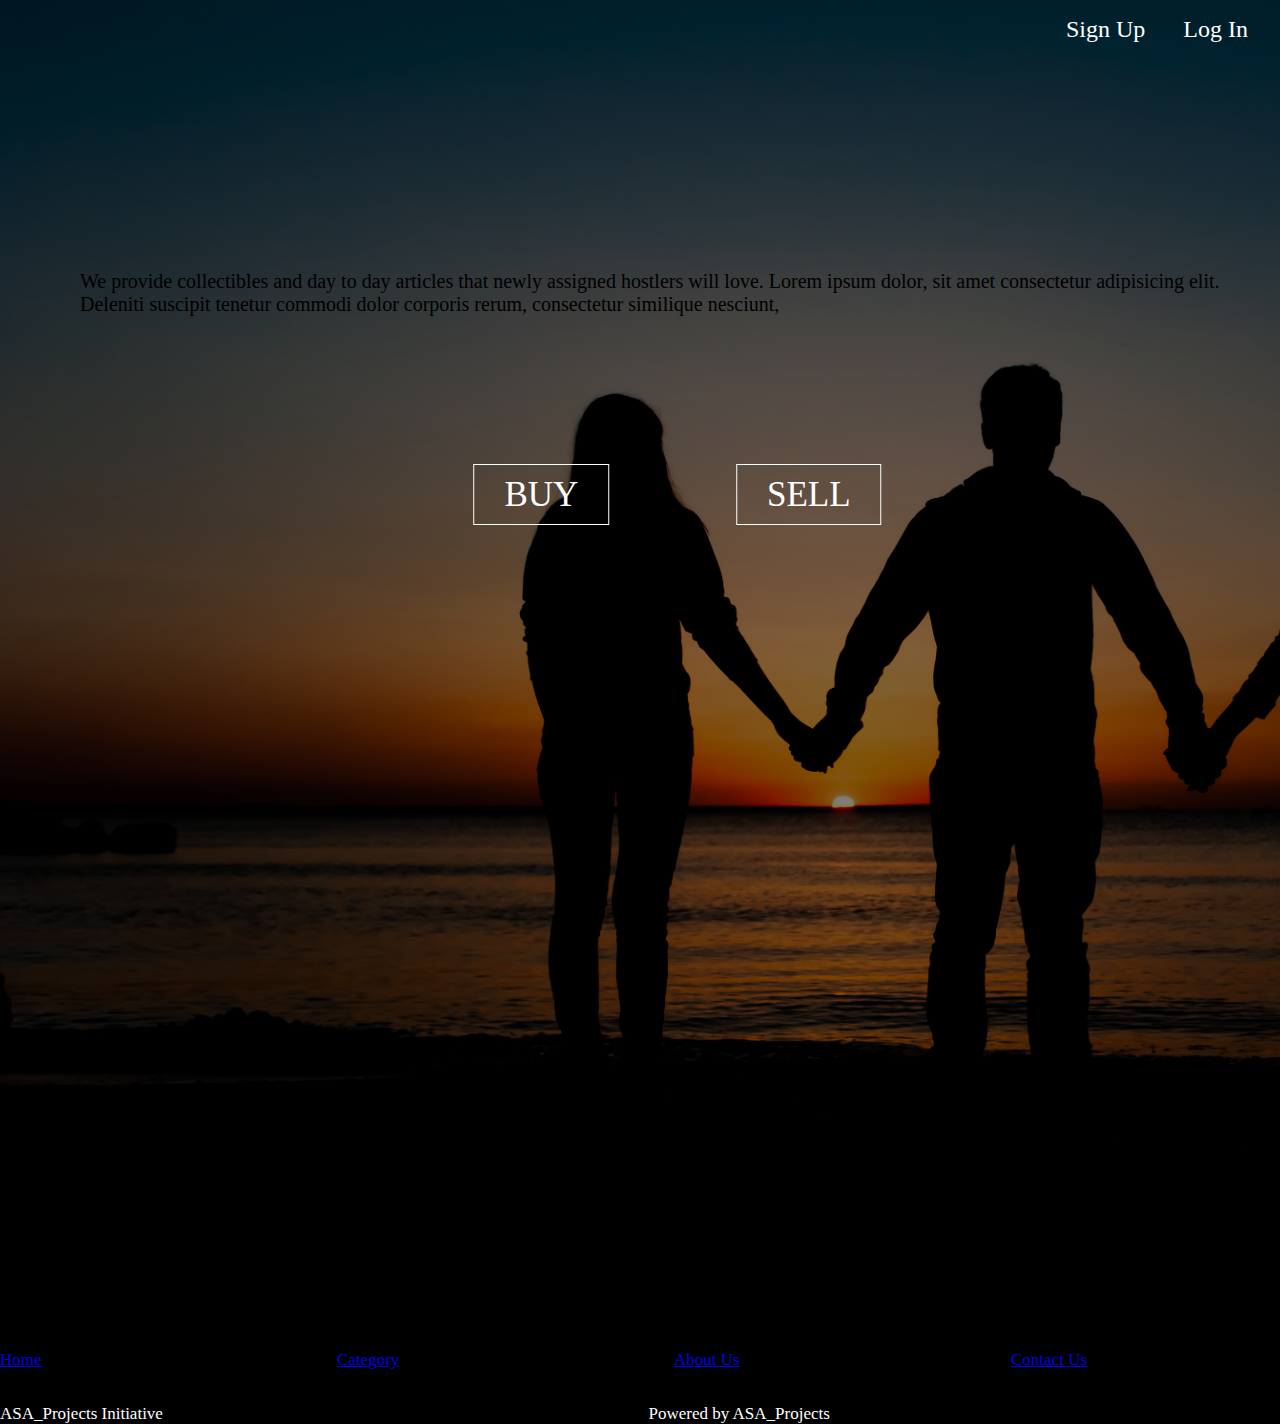
==== index.html @ 6df4fd6a "buy sell button incorporated" ====
<!DOCTYPE html>
<html lang="en">
<head>
  <meta charset="UTF-8">
  <link rel="stylesheet"  href="style.css" >
  <link rel="stylesheet" type="text/css" ☻href="//fonts.googleapis.com/css?family=Raleway" />
  <meta name="viewport" content="width=device-width, initial-scale=1.0">
  <meta http-equiv="X-UA-Compatible" content="ie=edge">
  <title>ASA_Projects</title>
</head>
<body>
  <header>
  <div class="main">
    <ul>
    <li><a href="#">Sign Up</a></li>
    <li><a href="#">Log In </a></li>
  </ul>
  </div>
  <div class="body">
     
    
    <div class="txt">
      We provide collectibles and day to day 
      articles that newly assigned hostlers will love.
      Lorem ipsum dolor, sit amet consectetur adipisicing 
      elit. Deleniti suscipit tenetur commodi dolor 
      corporis rerum, consectetur similique nesciunt, 
   
    </div>
    
    
    
    
    
    
    <div class="button"><div></div>
       <div><a href="#" class="btn1">BUY </a>
      </div>
     <!--activate when ready to sell-->
        <div><a href="#" class="btn2">SELL</a>
      </div><div></div>
    </div>

    




  </div>
  </header>
  
  <footer>
   <div class="leg">
      <div class="leg_a">
        <div><a href="#" >Home</a></div>
        <div><a href="#" >Category</a></div>
        <div><a href="#"> About Us</a></div>
        <div><a href="#">Contact Us </a></div>  
      </div>
    <div class="leg_b">
    
      <div>ASA_Projects Initiative</div>
      <div>Powered by ASA_Projects</div>
       
     
    </div> 
   </div>
  </footer>
</body>
</html>
---- style.css ----
*{ margin: 0;
	padding: 0;
    font-family: raleway ;
}

header{
    font-display: none;  
    background-image:linear-gradient(rgba(0,0,0,0.5),rgba(0,0,0,0.5)),url(bg1.jpg);
    height: 150vh;
    background-size: cover ;  
    font-size: 24px;
}

ul{ 
    float: right;
    list-style-type: none;
    margin-top: 1rem;
    margin-right: 1rem;
}

ul li{
    display: inline-block; 
    
}

ul li a{
	text-decoration: none;
	color: #ffffff;
	padding: 4px 15px;
	border: 1px solid transparent;
    transition: 0.4s ease;
    padding: 4px 15px;
}

ul li a:hover{
    background-color:#ffffff;
	color: #000;
}

.txt{
    position: absolute;
    top:30%;
    left:5rem;
    font-size: 20px;
    color: #000;
}


.button{
 position: absolute;
 transform: translate(-50%,-50%);
 top: 55%;
 left:45% ;
 display: inline-block;
 display:grid;
 grid-template-columns: 15% 35% 35% 15%;
 grid-gap: 5rem;
 font-size: 35px;
}
.btn1{
    
    border: 1px solid #fff;
	padding: 10px 30px;
	color: #fff;
	text-decoration: none;
	transition: 0.4s ease;
}
.btn1:hover{
    background-color: #fff;
    color: #000;
}

.btn2{
    
    border: 1px solid #fff;
	padding: 10px 30px;
	color: #fff;
	text-decoration: none;
	transition: 0.4s ease;
}
.btn2:hover{
    background-color: #fff;
    color: #000;
}




footer{
    background-color: #000;
    color: #ffffff;
    font-size: 17px;
}

.leg{
display: grid;
grid-auto-rows: repeat(2 1fr);   
grid-gap: 2em;  
}

/*get them centrally inligned  */
.leg_a{
    color: #ffffff;
    transition: 0.4s ease;
    display: grid;
    grid-template-columns: 25% 25% 25% 25%;
    grid-gap: 1em;
}

.leg_a:hover{
    background-color: #000;
    color: #ffffff;
}

.leg_b{
    display: grid;
    grid-template-columns: 2fr 2fr;
    grid-gap: 1em;
}
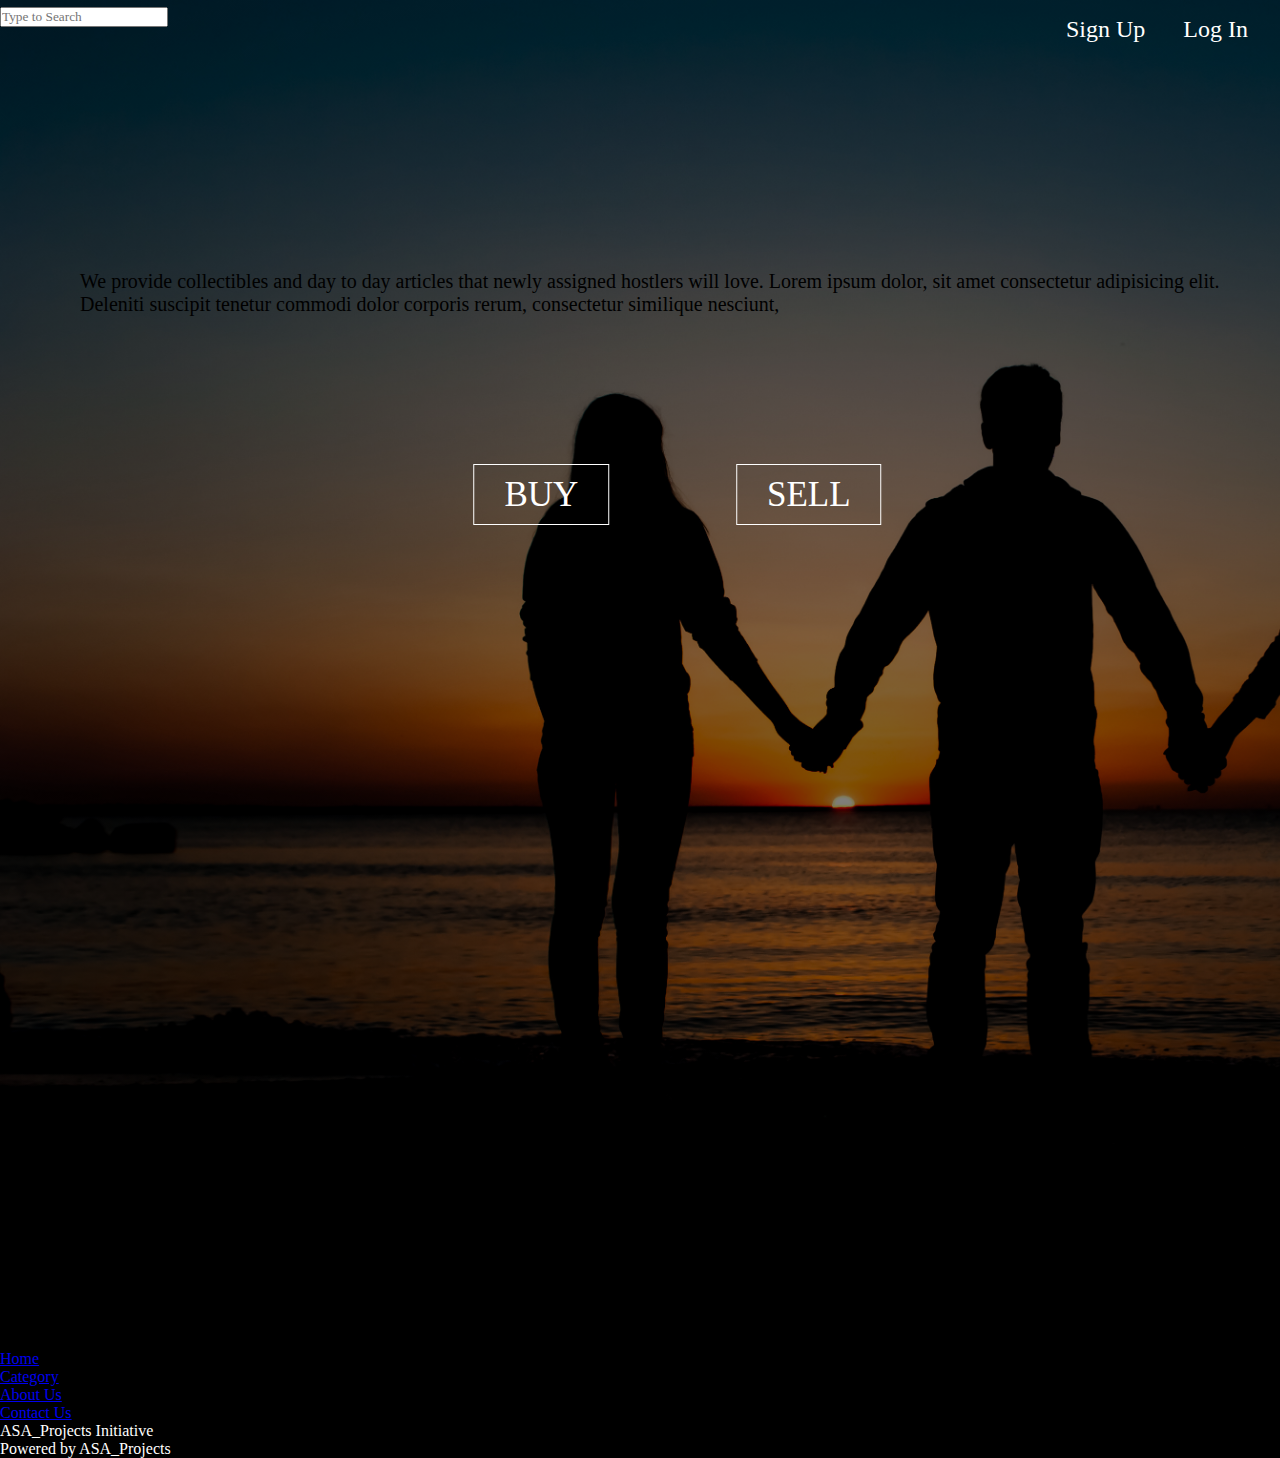
==== commit 55a1731d: "searchbartest1" ====
--- a/index.html
+++ b/index.html
@@ -18,6 +18,10 @@
   </div>
   <div class="body">
      
+    <div class="srchbar">
+      <input class="search-txt" type="text" name="" placeholder="Type to Search">
+      <a href="#" class="search-btn"></a>
+    </div>
     
     <div class="txt">
       We provide collectibles and day to day 
--- a/style.css
+++ b/style.css
@@ -1,120 +1,90 @@
- *{ margin: 0;
-	padding: 0;
-    font-family: raleway ;
-}
-
-header{
-    font-display: none;  
-    background-image:linear-gradient(rgba(0,0,0,0.5),rgba(0,0,0,0.5)),url(bg1.jpg);
-    height: 150vh;
-    background-size: cover ;  
-    font-size: 24px;
-}
-
-ul{ 
-    float: right;
-    list-style-type: none;
-    margin-top: 1rem;
-    margin-right: 1rem;
-}
-
-ul li{
-    display: inline-block; 
-    
-}
-
-ul li a{
-	text-decoration: none;
-	color: #ffffff;
-	padding: 4px 15px;
-	border: 1px solid transparent;
-    transition: 0.4s ease;
-    padding: 4px 15px;
-}
-
-ul li a:hover{
-    background-color:#ffffff;
-	color: #000;
-}
-
-.txt{
-    position: absolute;
-    top:30%;
-    left:5rem;
-    font-size: 20px;
-    color: #000;
-}
-
-
-.button{
- position: absolute;
- transform: translate(-50%,-50%);
- top: 55%;
- left:45% ;
- display: inline-block;
- display:grid;
- grid-template-columns: 15% 35% 35% 15%;
- grid-gap: 5rem;
- font-size: 35px;
-}
-.btn1{
-    
-    border: 1px solid #fff;
-	padding: 10px 30px;
-	color: #fff;
-	text-decoration: none;
-	transition: 0.4s ease;
-}
-.btn1:hover{
-    background-color: #fff;
-    color: #000;
-}
-
-.btn2{
-    
-    border: 1px solid #fff;
-	padding: 10px 30px;
-	color: #fff;
-	text-decoration: none;
-	transition: 0.4s ease;
-}
-.btn2:hover{
-    background-color: #fff;
-    color: #000;
-}
-
-
-
-
-footer{
-    background-color: #000;
-    color: #ffffff;
-    font-size: 17px;
-}
-
-.leg{
-display: grid;
-grid-auto-rows: repeat(2 1fr);   
-grid-gap: 2em;  
-}
-
-/*get them centrally inligned  */
-.leg_a{
-    color: #ffffff;
-    transition: 0.4s ease;
-    display: grid;
-    grid-template-columns: 25% 25% 25% 25%;
-    grid-gap: 1em;
-}
-
-.leg_a:hover{
-    background-color: #000;
-    color: #ffffff;
-}
-
-.leg_b{
-    display: grid;
-    grid-template-columns: 2fr 2fr;
-    grid-gap: 1em;
-}
-
+*{ margin: 0;
+	padding: 0;
+    font-family: raleway ;
+
+
+}
+
+header{
+    font-display: none;  
+    background-image:linear-gradient(rgba(0,0,0,0.5),rgba(0,0,0,0.5)),url(bg1.jpg);
+    height: 150vh;
+    background-size: cover ;  
+    font-size: 24px;
+}
+ul{ 
+    float: right;
+    list-style-type: none;
+    margin-top: 1rem;
+    margin-right: 1rem;
+}
+ul li{
+    display: inline-block; 
+    
+}
+ul li a{
+	text-decoration: none;
+	color: #ffffff;
+	padding: 4px 15px;
+	border: 1px solid transparent;
+    transition: 0.4s ease;
+    padding: 4px 15px;
+}
+ul li a:hover{
+    background-color:#ffffff;
+	color: #000;
+}
+
+.txt{
+    position: absolute;
+    top:30%;
+    left:5rem;
+    font-size: 20px;
+    color: #000;
+}
+
+
+.button{
+ position: absolute;
+ transform: translate(-50%,-50%);
+ top: 55%;
+ left:45% ;
+ display: inline-block;
+ display:grid;
+ grid-template-columns: 15% 35% 35% 15%;
+ grid-gap: 5rem;
+ font-size: 35px;
+}
+.btn1{
+
+    border: 1px solid #fff;
+	padding: 10px 30px;
+	color: #fff;
+	text-decoration: none;
+	transition: 0.4s ease;
+}
+.btn1:hover{
+    background-color: #fff;
+    color: #000;
+}
+
+.btn2{
+
+    border: 1px solid #fff;
+	padding: 10px 30px;
+	color: #fff;
+	text-decoration: none;
+	transition: 0.4s ease;
+}
+.btn2:hover{
+    background-color: #fff;
+    color: #000;
+}
+
+
+
+
+footer{
+    background-color: #000;
+    color: #ffffff;
+}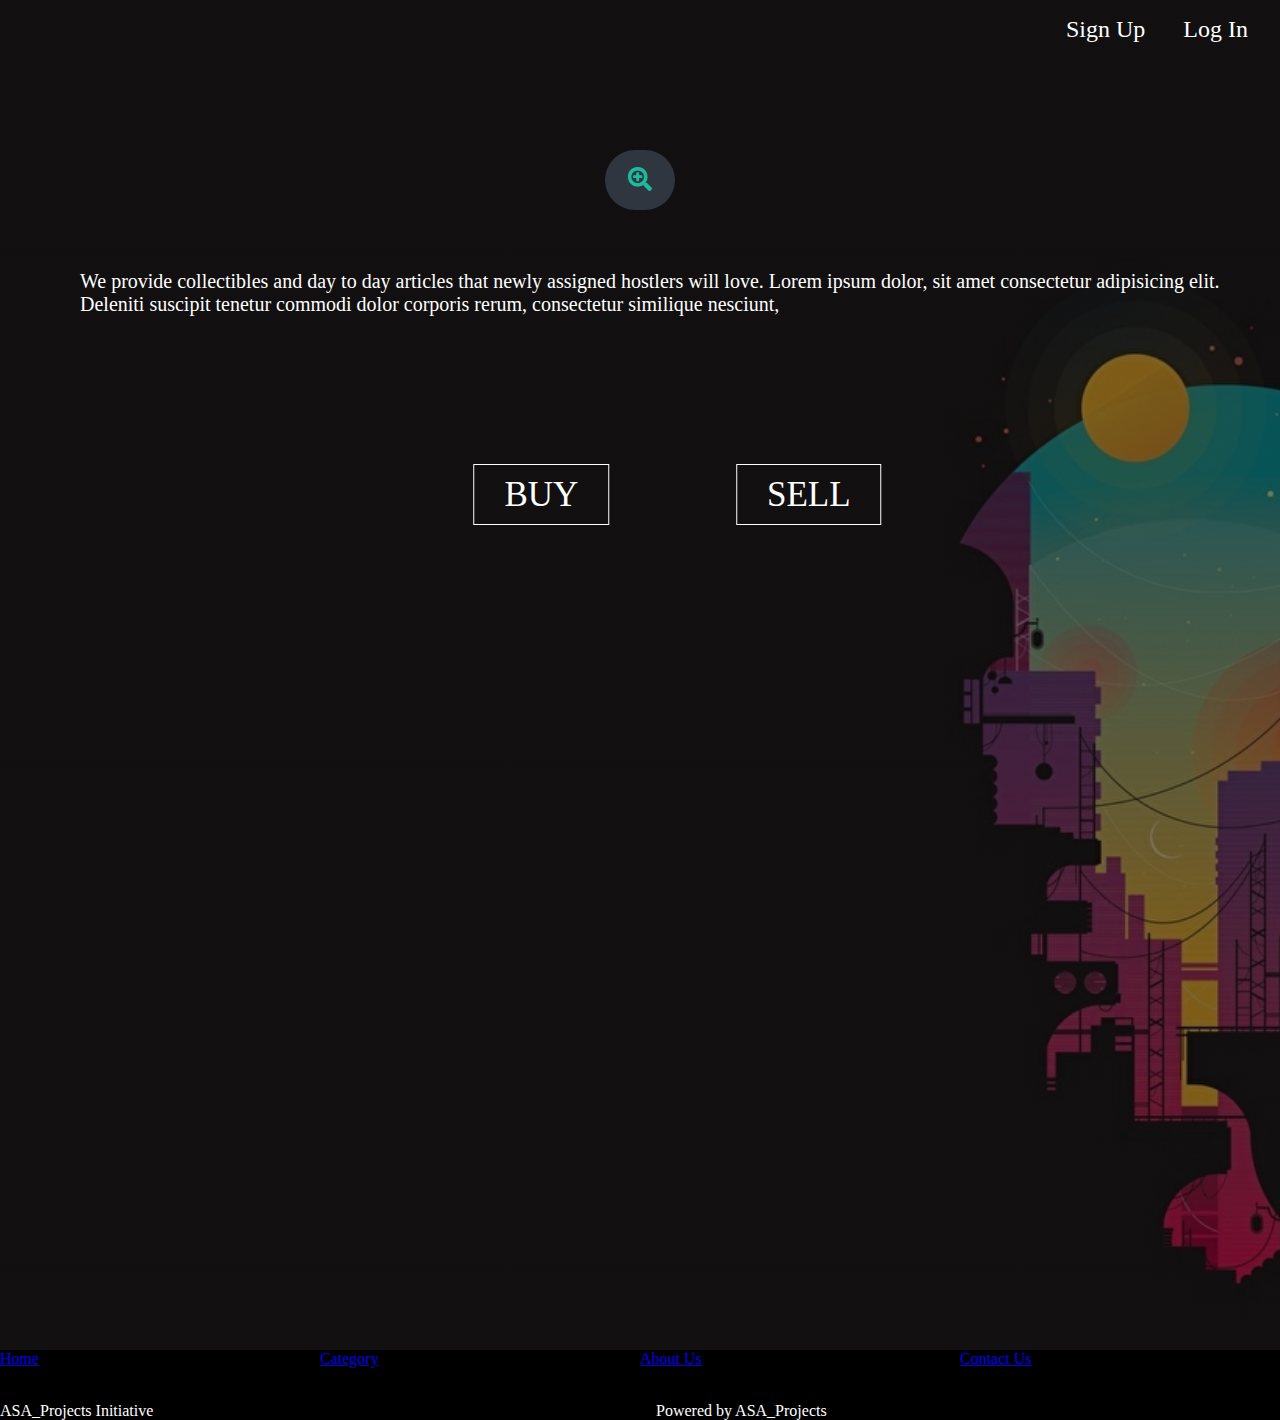
==== commit 46f7c12a: "search bar incorporated" ====
--- a/index.html
+++ b/index.html
@@ -3,6 +3,7 @@
 <head>
   <meta charset="UTF-8">
   <link rel="stylesheet"  href="style.css" >
+  <link rel="stylesheet" href="https://use.fontawesome.com/releases/v5.4.1/css/all.css">
   <link rel="stylesheet" type="text/css" ☻href="//fonts.googleapis.com/css?family=Raleway" />
   <meta name="viewport" content="width=device-width, initial-scale=1.0">
   <meta http-equiv="X-UA-Compatible" content="ie=edge">
@@ -18,12 +19,14 @@
   </div>
   <div class="body">
      
-    <div class="srchbar">
+  <div class="srchbar">
       <input class="search-txt" type="text" name="" placeholder="Type to Search">
-      <a href="#" class="search-btn"></a>
-    </div>
+      <a class="search-btn" href="#" >
+        <i class="fa fa-search-plus" aria-hidden="true"></i>
+      </a>
+  </div>
     
-    <div class="txt">
+  <div class="txt">
       We provide collectibles and day to day 
       articles that newly assigned hostlers will love.
       Lorem ipsum dolor, sit amet consectetur adipisicing 
--- a/style.css
+++ b/style.css
@@ -7,7 +7,7 @@
 
 header{
     font-display: none;  
-    background-image:linear-gradient(rgba(0,0,0,0.5),rgba(0,0,0,0.5)),url(bg1.jpg);
+    background-image:linear-gradient(rgba(0,0,0,0.5),rgba(0,0,0,0.5)),url(bg2.jpg);
     height: 150vh;
     background-size: cover ;  
     font-size: 24px;
@@ -35,12 +35,59 @@
 	color: #000;
 }
 
+.srchbar{
+    position: absolute;
+    top: 20%;
+    left: 50%;
+    transform: translate(-50%,-50%);
+    background: #2f3640;
+    height: 40px;
+    border-radius: 40px;
+    padding: 10px;
+
+}
+
+.search-txt{
+    border: none;
+    outline: none;
+    background: none;
+    float: left;
+    padding: 0;
+    color: #fff;
+    font-size: 16px;
+    transition: 0.4s all;
+    line-height: 40px;
+    width: 0;
+
+}
+
+.search-btn{
+    color: #1abc9c;
+    float: right;
+    text-decoration: none;
+    width: 50px;
+    height: 40px;
+    line-height: 40px;
+    text-align: center;
+    border-radius: 45%;
+}
+
+.srchbar:hover .search-txt{
+width: 240px;
+padding: 0 6px;
+
+}
+.srchbar:hover .search-btn{
+background-color: #fff;
+}
+
+
 .txt{
     position: absolute;
     top:30%;
     left:5rem;
     font-size: 20px;
-    color: #000;
+    color: #fff;
 }
 
 
@@ -87,4 +134,23 @@
 footer{
     background-color: #000;
     color: #ffffff;
-}+    font-size: 1rem;
+
+}
+.leg{
+    display: grid;
+    grid-template-rows:4fr 2fr; 
+    grid-gap: 1rem;
+}
+.leg_a{display: grid;
+    grid-template-columns: 25% 25% 25% 25%;
+    text-emphasis-color: #ffffff;
+
+}
+.leg_b{
+    display: grid;
+    grid-template-columns: 1fr 1fr;
+    grid-gap: 2em;
+
+}
+
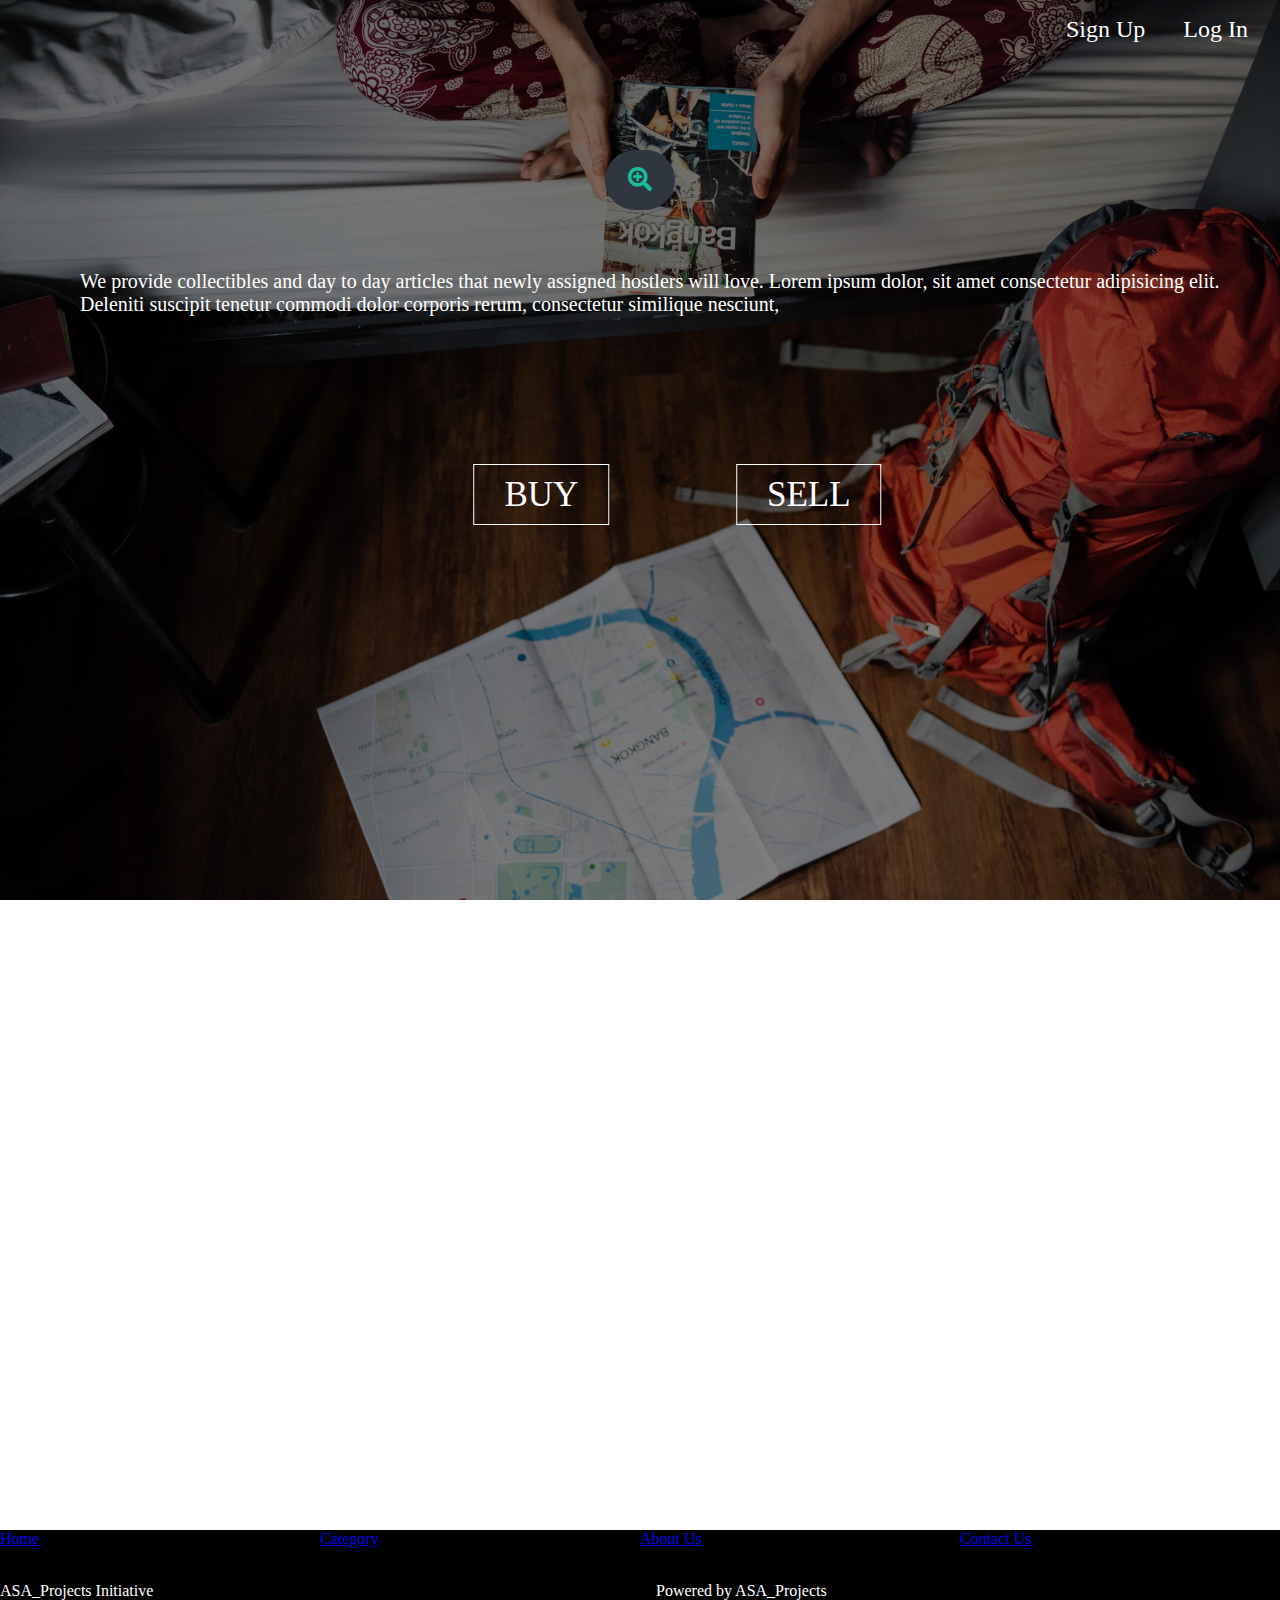
==== commit c9e22eff: "parallax effect added" ====
--- a/index.html
+++ b/index.html
@@ -11,14 +11,20 @@
 </head>
 <body>
   <header>
+      
   <div class="main">
+      
     <ul>
     <li><a href="#">Sign Up</a></li>
     <li><a href="#">Log In </a></li>
   </ul>
   </div>
   <div class="body">
-     
+
+  
+
+  
+
   <div class="srchbar">
       <input class="search-txt" type="text" name="" placeholder="Type to Search">
       <a class="search-btn" href="#" >
@@ -34,12 +40,7 @@
       corporis rerum, consectetur similique nesciunt, 
    
     </div>
-    
-    
-    
-    
-    
-    
+      
     <div class="button"><div></div>
        <div><a href="#" class="btn1">BUY </a>
       </div>
@@ -47,12 +48,15 @@
         <div><a href="#" class="btn2">SELL</a>
       </div><div></div>
     </div>
-
-    
+    <div class="pimg">
+      <div class="txt2"></div>
+    </div>
+  
 
 
 
 
+    
   </div>
   </header>
   
@@ -61,7 +65,7 @@
       <div class="leg_a">
         <div><a href="#" >Home</a></div>
         <div><a href="#" >Category</a></div>
-        <div><a href="#"> About Us</a></div>
+        <div><a href="ABOUTUS.html"> About Us</a></div>
         <div><a href="#">Contact Us </a></div>  
       </div>
     <div class="leg_b">
@@ -70,7 +74,7 @@
       <div>Powered by ASA_Projects</div>
        
      
-    </div> 
+    
    </div>
   </footer>
 </body>
--- a/style.css
+++ b/style.css
@@ -7,11 +7,14 @@
 
 header{
     font-display: none;  
-    background-image:linear-gradient(rgba(0,0,0,0.5),rgba(0,0,0,0.5)),url(bg2.jpg);
-    height: 150vh;
-    background-size: cover ;  
+    background-image:linear-gradient(rgba(0,0,0,0.5),rgba(0,0,0,0.5)),url(himage.jpg);
+   
+    background-size: cover ;
     font-size: 24px;
+    background-attachment: fixed;
+    height: 170vh;
 }
+
 ul{ 
     float: right;
     list-style-type: none;
@@ -128,7 +131,15 @@
     color: #000;
 }
 
-
+.pimg{
+    background-image: url(/blur.jpg);
+    opacity: 0.7;
+    background-position: center;
+    background-size: cover;
+    background-repeat: no-repeat;
+    background-attachment: fixed;
+    max-height:200px; 
+}
 
 
 footer{
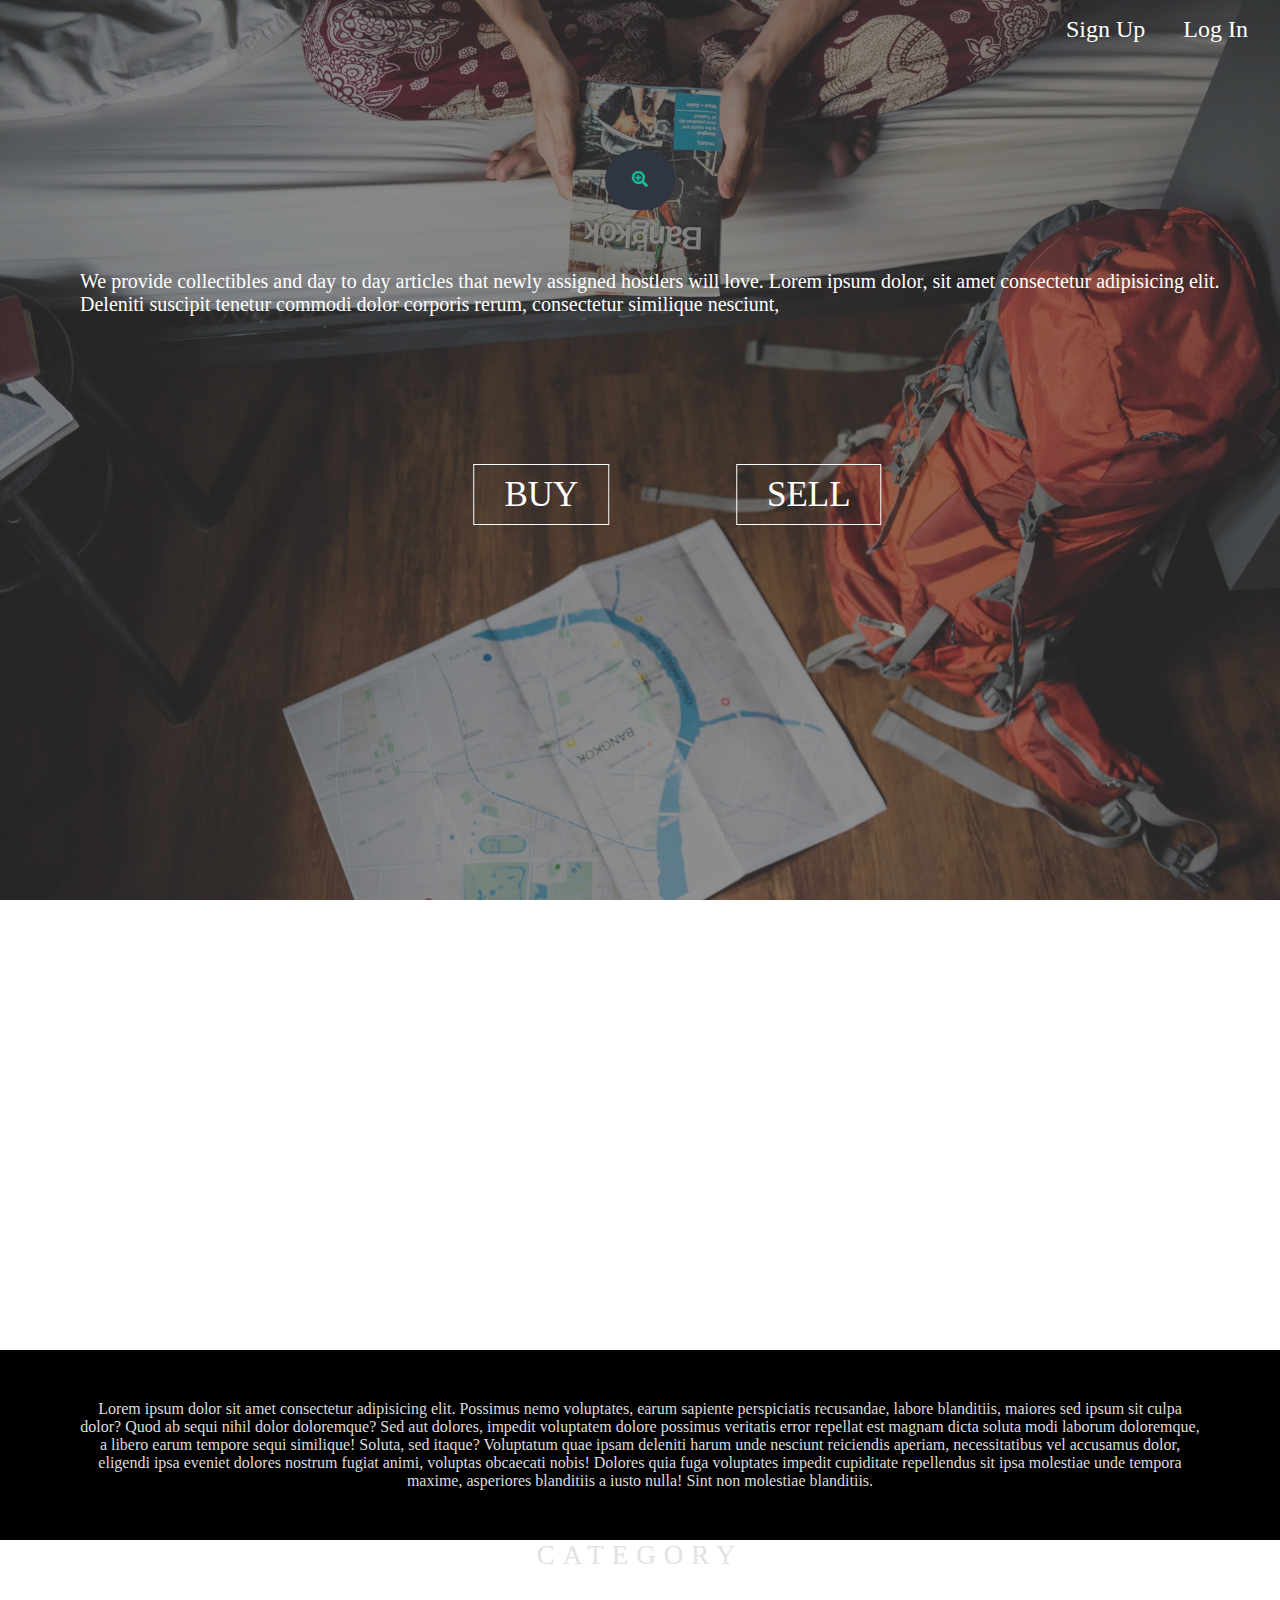
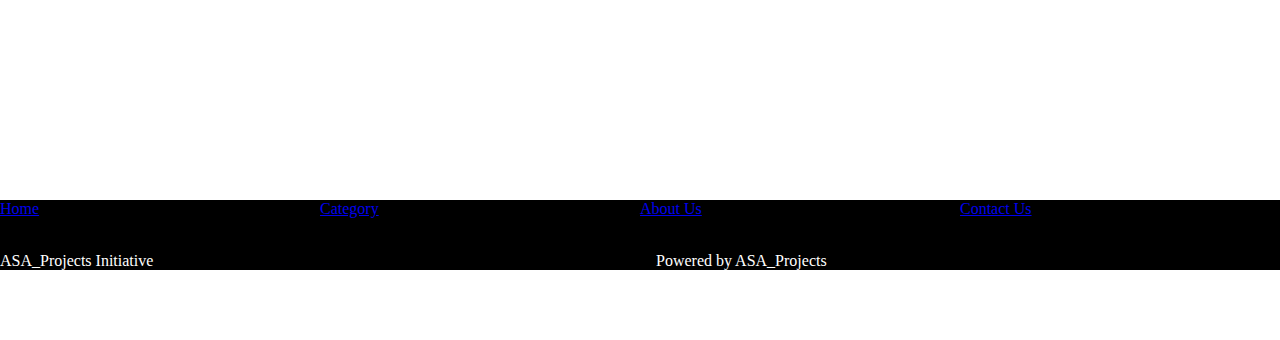
==== commit 2a50299e: "2nd img issue unsolved" ====
--- a/index.html
+++ b/index.html
@@ -19,6 +19,17 @@
     <li><a href="#">Log In </a></li>
   </ul>
   </div>
+  <div class="pimg2"></div>
+  <section class="txt2">
+    Lorem ipsum dolor sit amet consectetur adipisicing elit. Possimus nemo voluptates, earum sapiente perspiciatis recusandae, labore blanditiis, maiores sed ipsum sit culpa dolor? Quod ab sequi nihil dolor doloremque? Sed aut dolores, impedit voluptatem dolore possimus veritatis error repellat est magnam dicta soluta modi laborum doloremque, a libero earum tempore sequi similique! Soluta, sed itaque? Voluptatum quae ipsam deleniti harum unde nesciunt reiciendis aperiam, necessitatibus vel accusamus dolor, eligendi ipsa eveniet dolores nostrum fugiat animi, voluptas obcaecati nobis! Dolores quia fuga voluptates impedit cupiditate repellendus sit ipsa molestiae unde tempora maxime, asperiores blanditiis a iusto nulla! Sint non molestiae blanditiis.
+  </section>
+
+
+  <div class="pimg">
+    <div class="ptext">Category</div>
+  </div>
+ 
+ 
   <div class="body">
 
   
@@ -48,9 +59,7 @@
         <div><a href="#" class="btn2">SELL</a>
       </div><div></div>
     </div>
-    <div class="pimg">
-      <div class="txt2"></div>
-    </div>
+    
   
 
 
--- a/style.css
+++ b/style.css
@@ -4,15 +4,66 @@
 
 
 }
-
 header{
+
+    max-height: 200vh;
+}
+
+
+.main, .pimg{ 
+   
+    position: relative;
+    background-size: cover ;
+    background-position: center;
+    opacity:0.85;
+    background-attachment: fixed;
+    background-repeat: no-repeat;
+   
+    
+}
+
+.main{
+    background-image:linear-gradient(rgba(0,0,0,0.5),rgba(0,0,0,0.5)),url(himage.jpg);
     font-display: none;  
-    background-image:linear-gradient(rgba(0,0,0,0.5),rgba(0,0,0,0.5)),url(himage.jpg);
-   
-    background-size: cover ;
     font-size: 24px;
+    min-height: 150vh;
+  
+}
+
+.pimg{ 
+    background-image: url(/blur.jpg);
+   min-height:400px;
+ }
+
+.txt2{
+    text-align: center;
+    padding: 50px 80px;
+    background-color: #000;
+    color: #ddd;
+}
+/*
+.pimg{
+    background-image: url(/blur.jpg);
+    opacity: 0.7;
+    background-position: center;
+    background-size: cover;
+    background-repeat: no-repeat;
     background-attachment: fixed;
-    height: 170vh;
+    max-height:200px; 
+}*/
+
+
+
+
+.pimg .ptext{
+    position:absolute;
+
+  width:100%;
+  text-align:center;
+  color:#ddd;
+  font-size:27px;
+  letter-spacing:8px;
+  text-transform:uppercase;
 }
 
 ul{ 
@@ -131,15 +182,7 @@
     color: #000;
 }
 
-.pimg{
-    background-image: url(/blur.jpg);
-    opacity: 0.7;
-    background-position: center;
-    background-size: cover;
-    background-repeat: no-repeat;
-    background-attachment: fixed;
-    max-height:200px; 
-}
+
 
 
 footer{
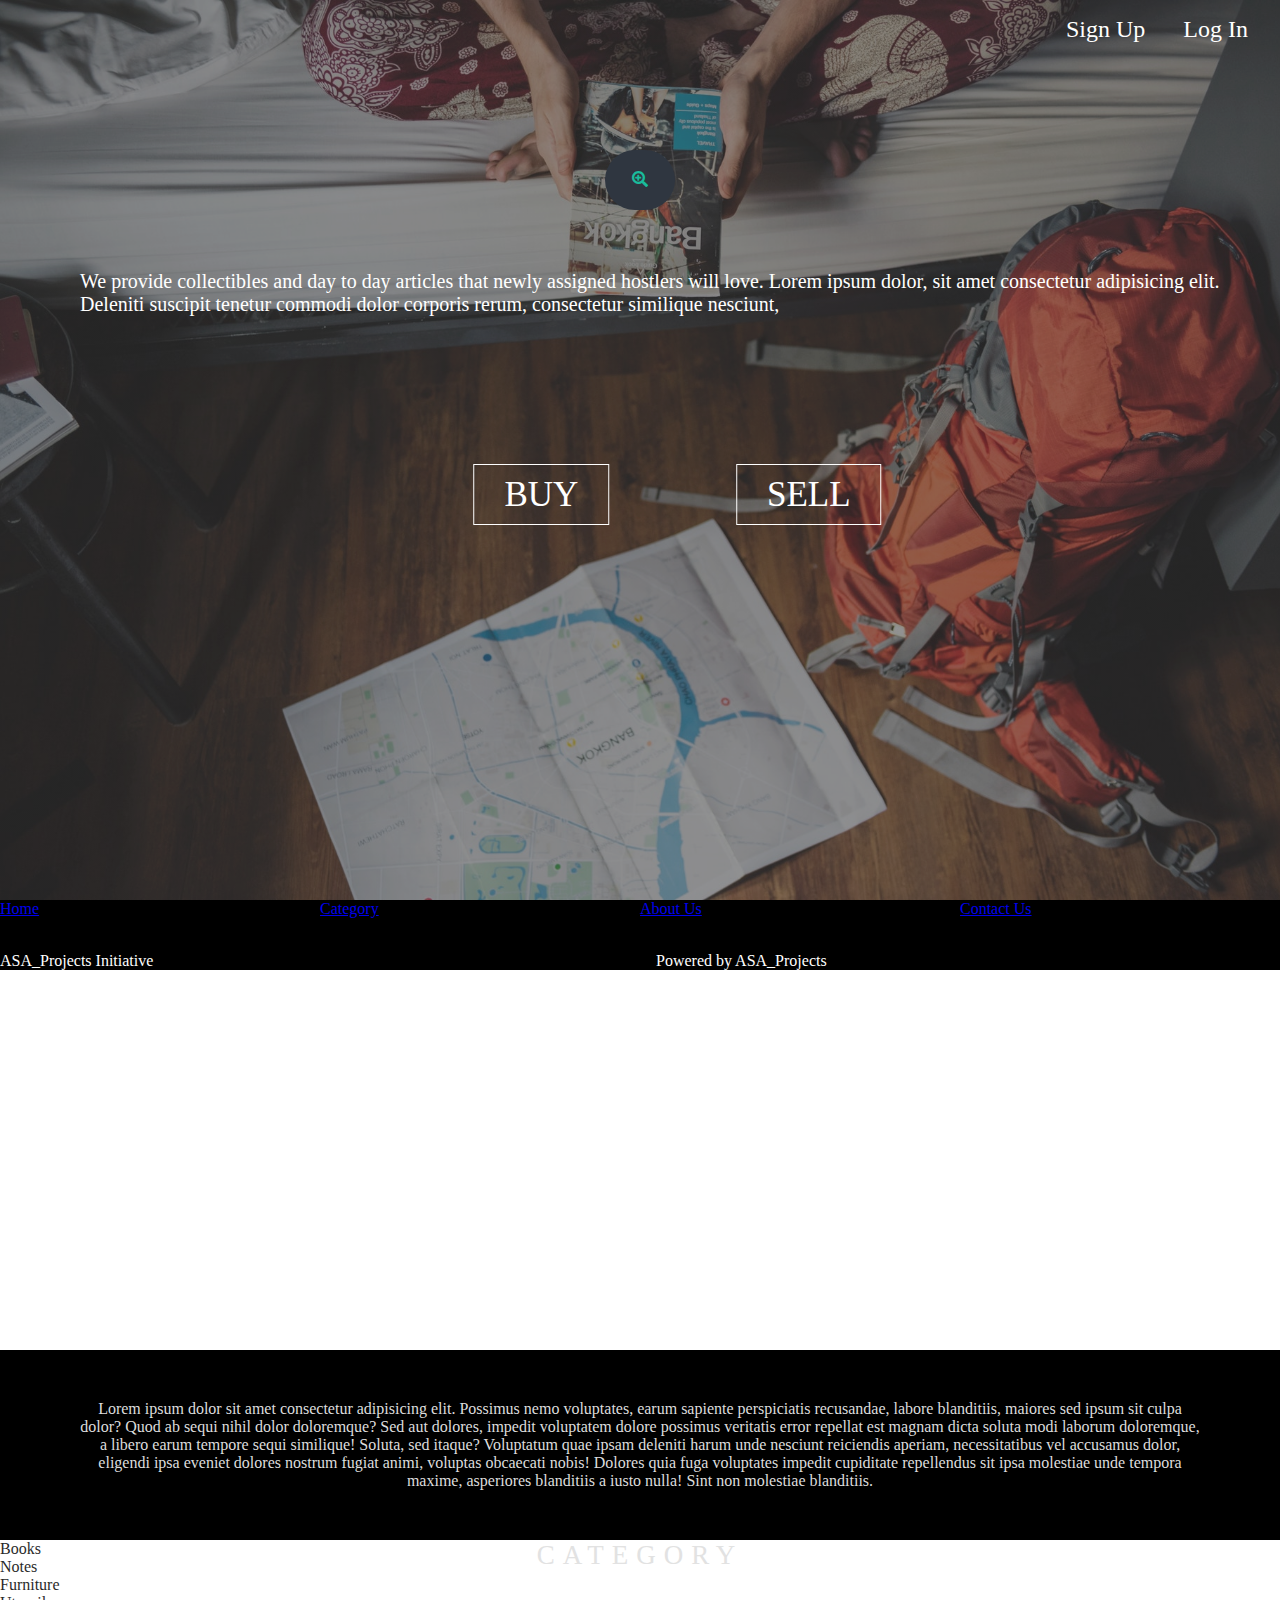
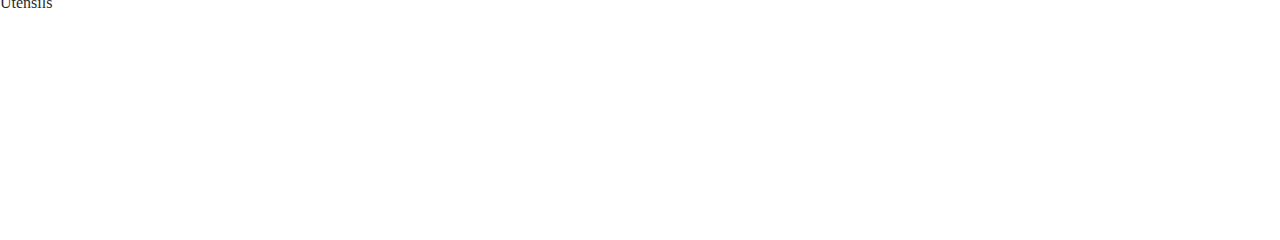
==== commit 2000688f: "minor changes,category shaft added" ====
--- a/index.html
+++ b/index.html
@@ -27,6 +27,11 @@
 
   <div class="pimg">
     <div class="ptext">Category</div>
+    <div class="obj1">Books</div>
+    <div class="obj2">Notes</div>
+    <div class="obj3">Furniture</div>
+    <div class="obj4">Utensils</div>
+    
   </div>
  
  
--- a/style.css
+++ b/style.css
@@ -4,11 +4,11 @@
 
 
 }
+
 header{
 
-    max-height: 200vh;
-}
-
+    max-height: 100vh;
+}
 
 .main, .pimg{ 
    
@@ -30,9 +30,9 @@
   
 }
 
-.pimg{ 
+.pimg{
     background-image: url(/blur.jpg);
-   min-height:400px;
+    min-height:300px;
  }
 
 .txt2{
@@ -186,6 +186,7 @@
 
 
 footer{
+    
     background-color: #000;
     color: #ffffff;
     font-size: 1rem;
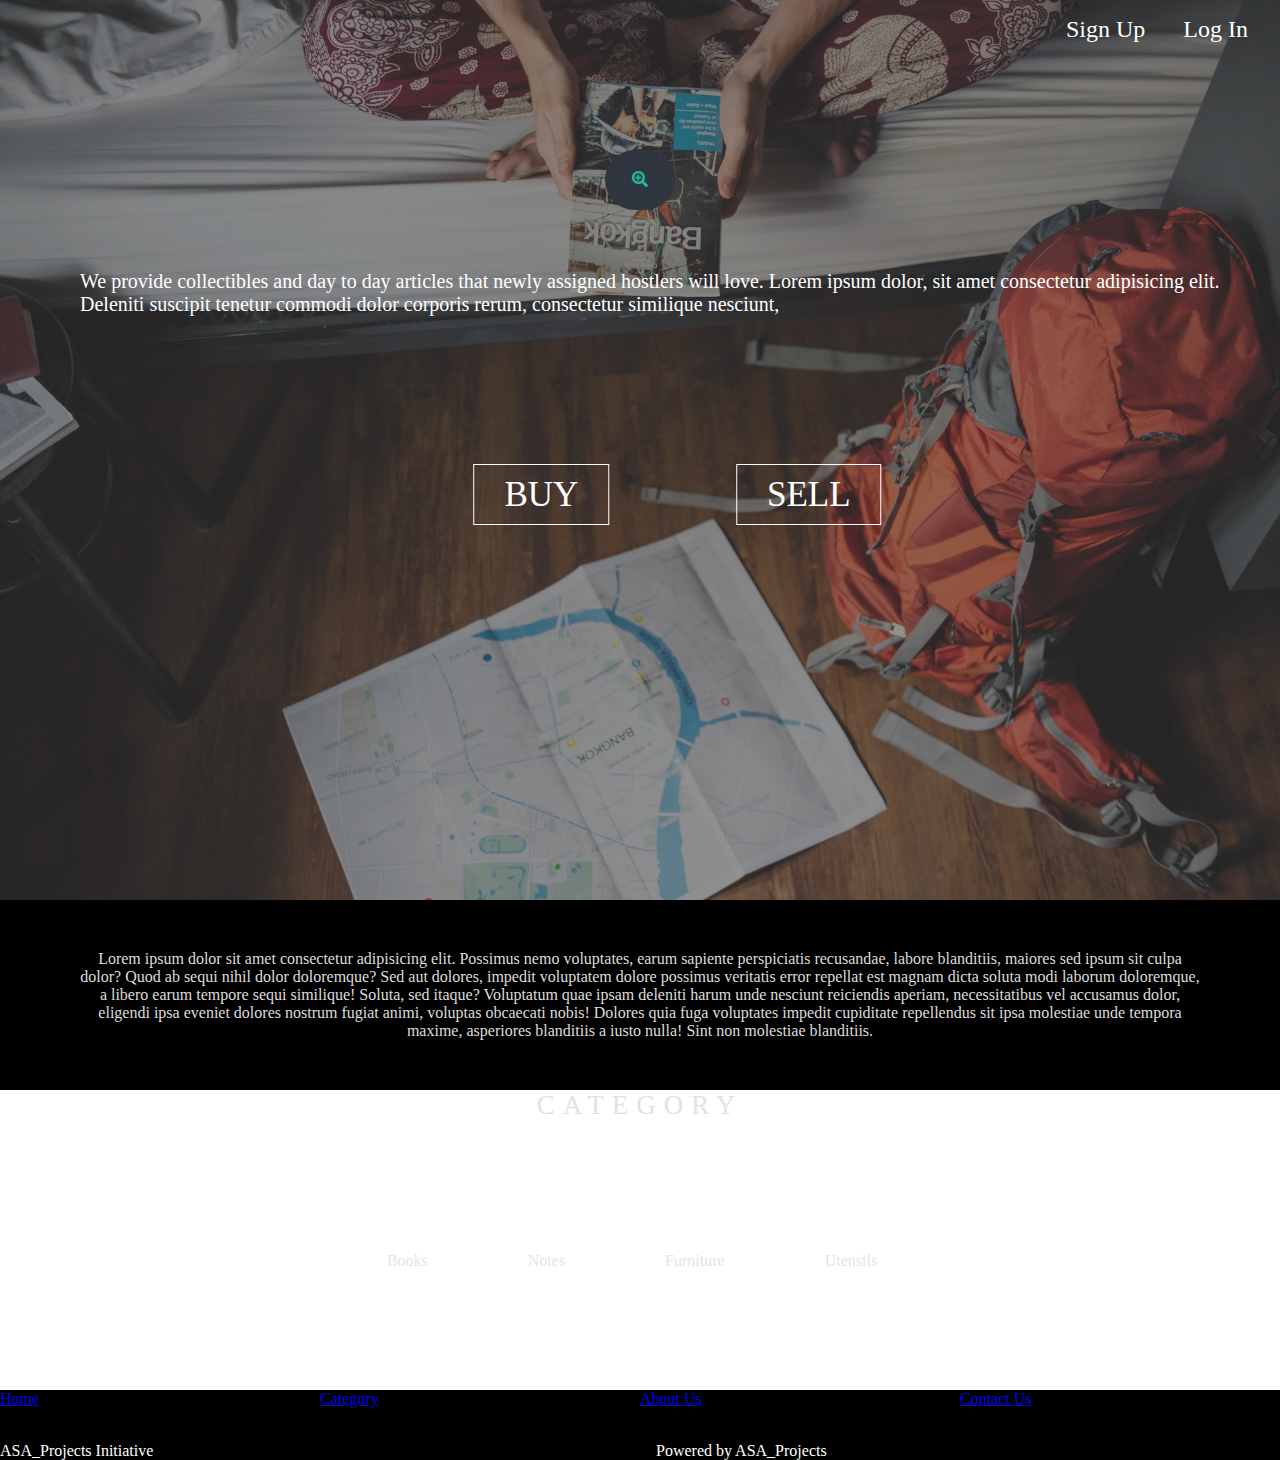
==== commit d0dd1a28: "home page done,errors corrected" ====
--- a/index.html
+++ b/index.html
@@ -13,11 +13,12 @@
   <header>
       
   <div class="main">
-      
+      <div class="upperbar">  
     <ul>
     <li><a href="#">Sign Up</a></li>
     <li><a href="#">Log In </a></li>
   </ul>
+      </div>
   </div>
   <div class="pimg2"></div>
   <section class="txt2">
@@ -27,11 +28,15 @@
 
   <div class="pimg">
     <div class="ptext">Category</div>
-    <div class="obj1">Books</div>
-    <div class="obj2">Notes</div>
-    <div class="obj3">Furniture</div>
-    <div class="obj4">Utensils</div>
-    
+      <div class="catshaft">
+      <ul>
+      <li> <a href="#">  <div class="obj1">Books</div>   </a>   </li>
+      <li> <a href="#"> <div class="obj2">Notes</div>    </a>   </li>
+      <li> <a href="#"><div class="obj3">Furniture</div>  </a>  </li>
+      <li> <a href="#"> <div class="obj4">Utensils</div>  </a>  </li>
+      </ul>
+      </div>
+
   </div>
  
  
--- a/style.css
+++ b/style.css
@@ -6,8 +6,8 @@
 }
 
 header{
-
-    max-height: 100vh;
+/*previous h was 100vh,it was inc to set the footer */
+    max-height: 250vh;
 }
 
 .main, .pimg{ 
@@ -26,7 +26,7 @@
     background-image:linear-gradient(rgba(0,0,0,0.5),rgba(0,0,0,0.5)),url(himage.jpg);
     font-display: none;  
     font-size: 24px;
-    min-height: 150vh;
+    min-height: 100vh;
   
 }
 
@@ -35,7 +35,23 @@
     min-height:300px;
  }
 
+.catshaft{
+    top:3rem;
+    position: relative;
+    display: grid;
+    grid-template-rows: 25% 25% 25% 25%;
+    padding: 2rem;
+    text-align: center;
+}
+
+ .obj1, .obj2, .obj3, .obj4{
+     color: #dfdfdf;
+     display: block;
+     padding: 3rem;
+    }
+
 .txt2{
+    position: relative;
     text-align: center;
     padding: 50px 80px;
     background-color: #000;
@@ -66,6 +82,9 @@
   text-transform:uppercase;
 }
 
+.upperbar{
+background-color: #000;
+}
 ul{ 
     float: right;
     list-style-type: none;
@@ -186,7 +205,6 @@
 
 
 footer{
-    
     background-color: #000;
     color: #ffffff;
     font-size: 1rem;
